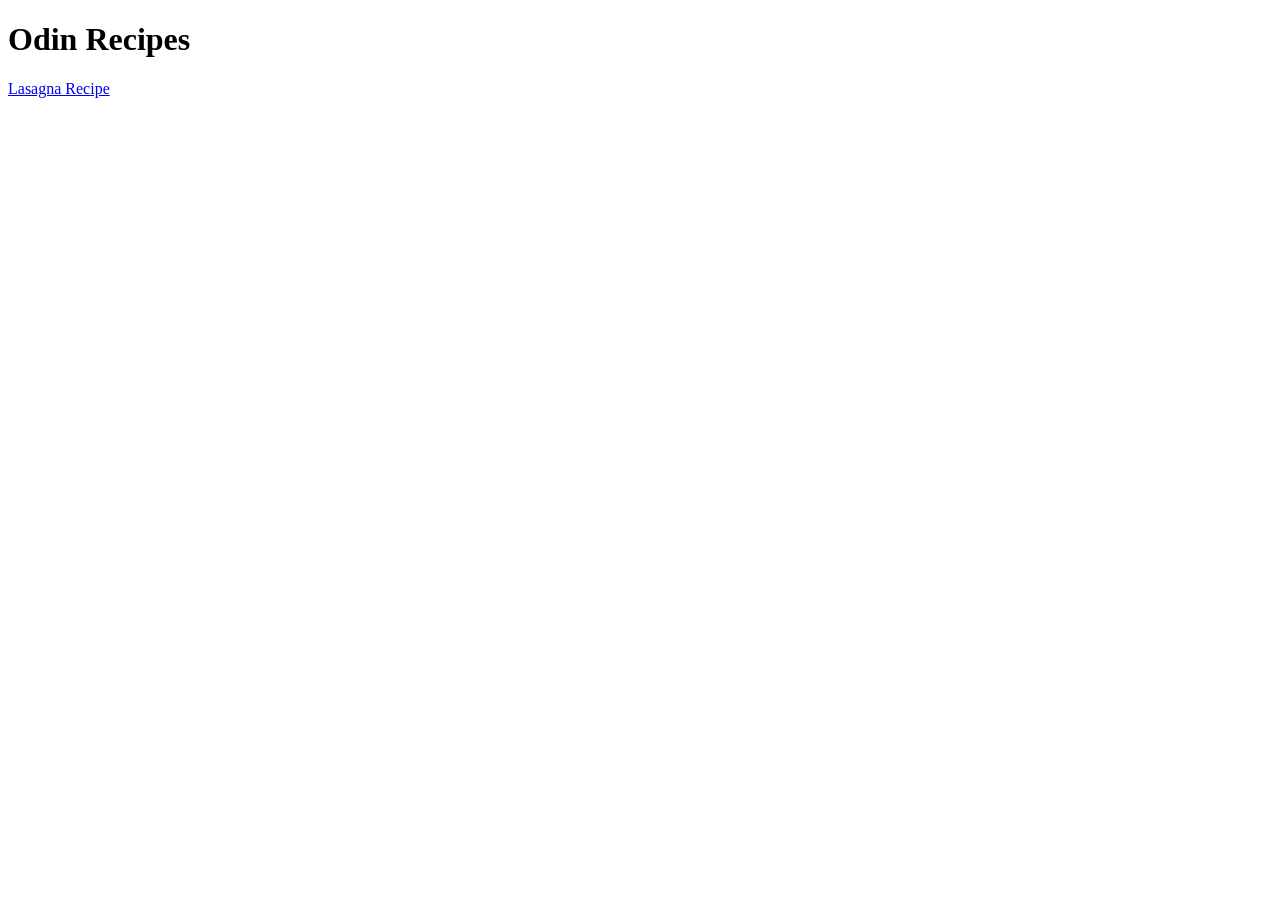
==== index.html @ 420ad843 "Add main file and recipe" ====
<!DOCTYPE html>
<html lang="en">
<head>
    <meta charset="UTF-8">
    <meta name="viewport" content="width=device-width, initial-scale=1.0">
    <title>Document</title>
</head>
<body>
    <h1>Odin Recipes</h1>
    <a href="recipes/lasagna.html">Lasagna Recipe</a>
</body>
</html>
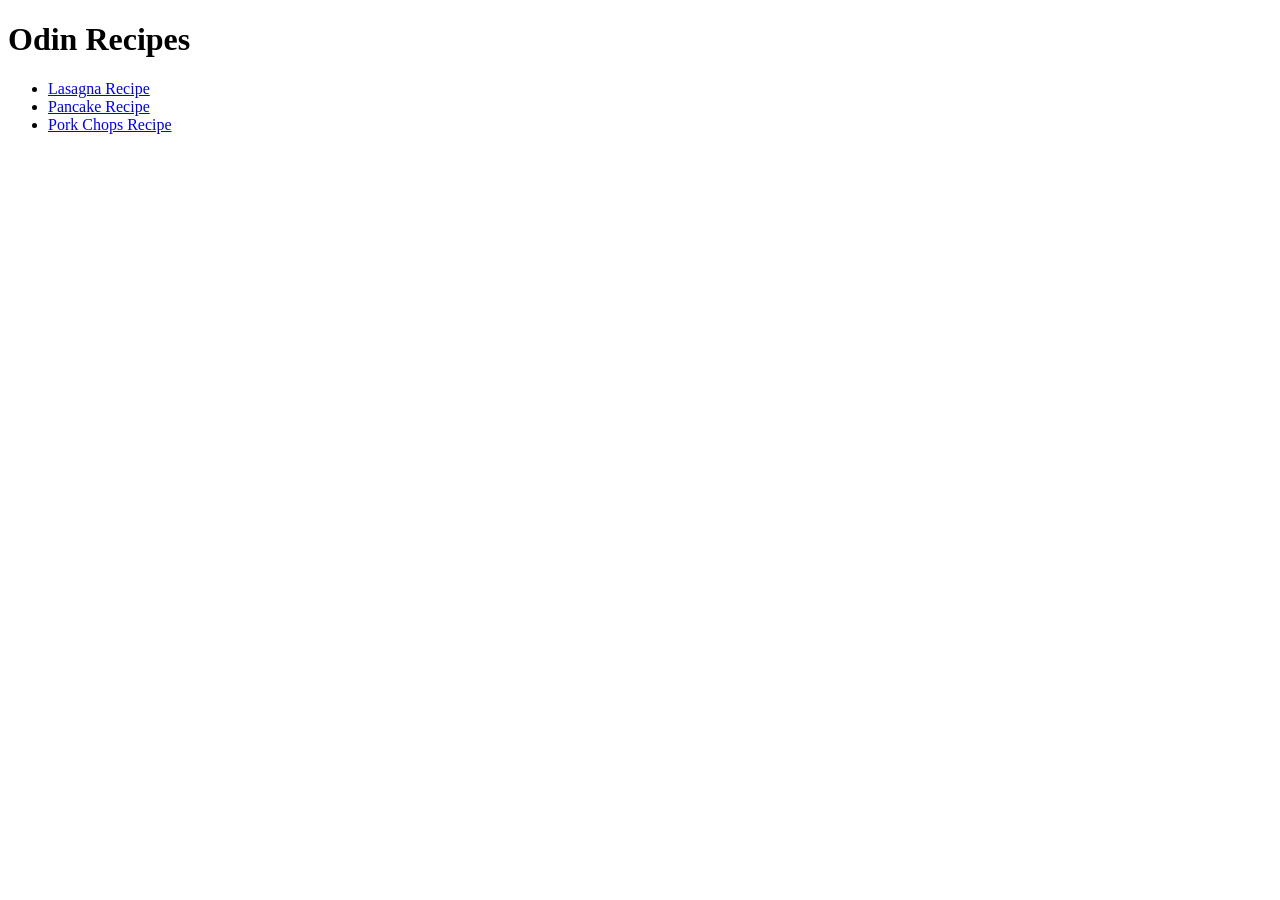
==== commit a9dc8776: "add recipes in index file" ====
--- a/index.html
+++ b/index.html
@@ -3,10 +3,15 @@
 <head>
     <meta charset="UTF-8">
     <meta name="viewport" content="width=device-width, initial-scale=1.0">
-    <title>Document</title>
+    <title>recipes</title>
 </head>
 <body>
     <h1>Odin Recipes</h1>
-    <a href="recipes/lasagna.html">Lasagna Recipe</a>
+    <ul>
+        <li><a href="recipes/lasagna.html">Lasagna Recipe</a></li>
+        <li><a href="recipes/pancake.html">Pancake Recipe</a></li>
+        <li><a href="recipes/pork-chops.html">Pork Chops Recipe</a></li>
+    </ul>
+    
 </body>
 </html>
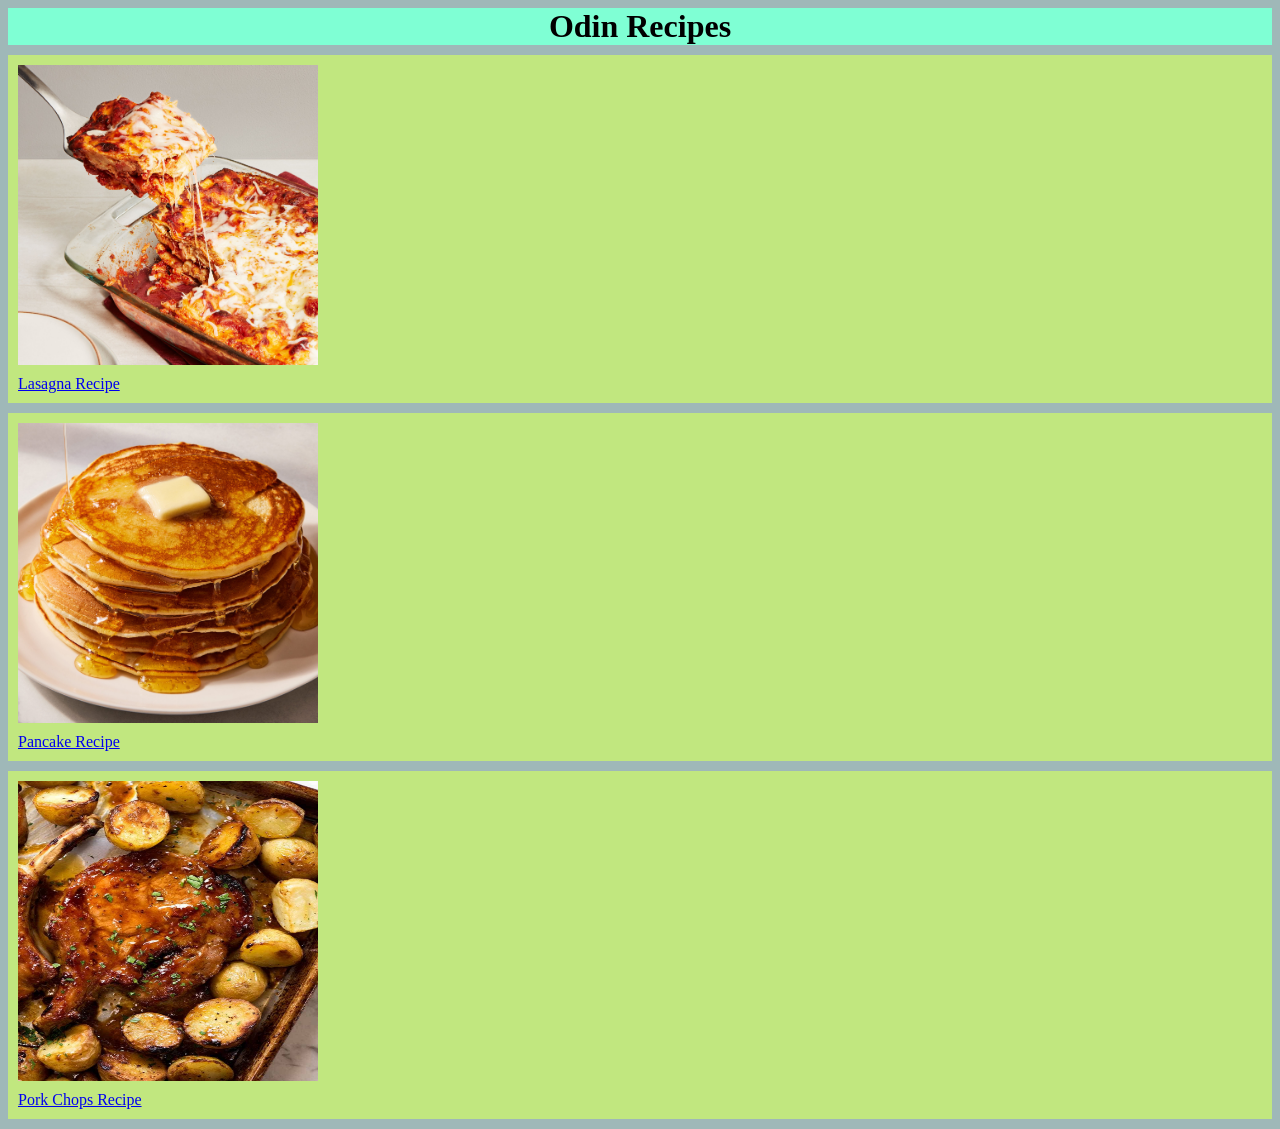
==== commit 648543f2: "add styles to all pages" ====
--- a/index.html
+++ b/index.html
@@ -1,6 +1,7 @@
 <!DOCTYPE html>
 <html lang="en">
 <head>
+    <link rel="stylesheet" href="style.css">
     <meta charset="UTF-8">
     <meta name="viewport" content="width=device-width, initial-scale=1.0">
     <title>recipes</title>
@@ -8,9 +9,9 @@
 <body>
     <h1>Odin Recipes</h1>
     <ul>
-        <li><a href="recipes/lasagna.html">Lasagna Recipe</a></li>
-        <li><a href="recipes/pancake.html">Pancake Recipe</a></li>
-        <li><a href="recipes/pork-chops.html">Pork Chops Recipe</a></li>
+        <li><img src="./images/lasagna.jpg" height="300" width="300"><a href="recipes/lasagna.html">Lasagna Recipe</a></li>
+        <li><img src="./images/pancake.jpg" height="300" width="300"><a href="recipes/pancake.html">Pancake Recipe</a></li>
+        <li><img src="./images/pork-chops.jpg" height="300" width="300"><a href="recipes/pork-chops.html">Pork Chops Recipe</a></li>
     </ul>
     
 </body>
--- a/style.css
+++ b/style.css
@@ -0,0 +1,34 @@
+body{
+    font-family: "Times New Roman", Times, serif;
+    background-color: rgb(159, 184, 184);
+}
+h1{
+    margin:auto;
+    text-align: center;
+    background-color: aquamarine;
+}
+ul{
+    list-style-type: none;
+    padding:0;
+    margin:0;
+}
+
+ol{    
+    padding:20px;
+    margin:0;
+    
+}
+li{
+    background-color: rgb(193, 231, 127);
+    padding:10px;
+    margin:10px auto;
+    
+   
+}
+img{
+    display:block;
+    margin-bottom:10px;
+}
+h2{
+    background-color: rgb(171, 253, 226);
+}
